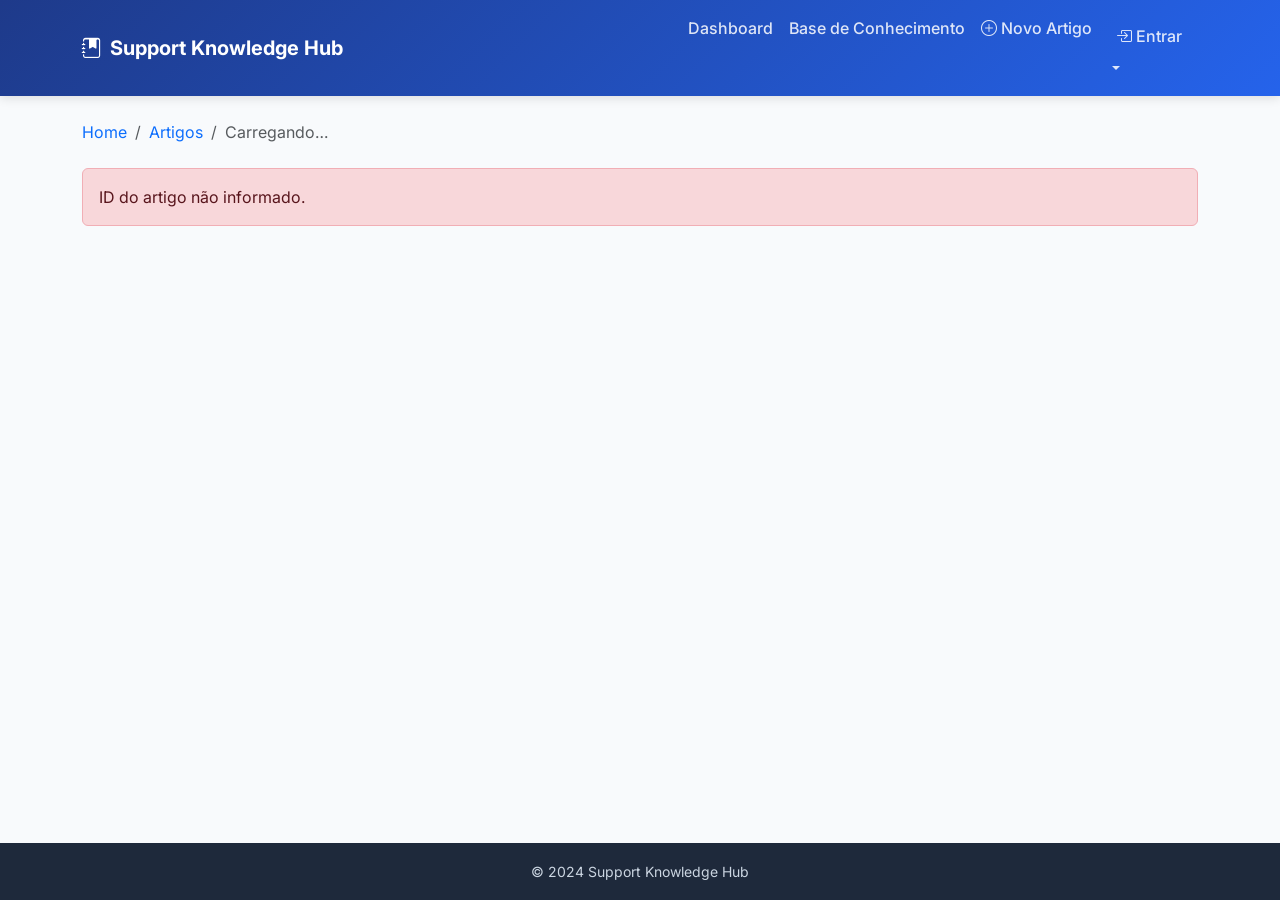
==== docs/artigo-detalhe.html @ cad32fad "fix: remove pasta invalida e organiza docs corretamente" ====
<!DOCTYPE html>
<html lang="pt-BR">
<head>
  <meta charset="UTF-8">
  <meta name="viewport" content="width=device-width, initial-scale=1.0">
  <title>Detalhe do Artigo — Support Knowledge Hub</title>
  <link href="https://cdn.jsdelivr.net/npm/bootstrap@5.3.0/dist/css/bootstrap.min.css" rel="stylesheet">
  <link href="https://cdn.jsdelivr.net/npm/bootstrap-icons@1.10.5/font/bootstrap-icons.css" rel="stylesheet">
  <link href="css/style.css" rel="stylesheet">
</head>
<body>

<nav class="navbar navbar-expand-lg navbar-dark sticky-top">
  <div class="container">
    <a class="navbar-brand fw-bold" href="index.html">
      <i class="bi bi-journal-bookmark-fill me-2"></i>Support Knowledge Hub
    </a>
    <button class="navbar-toggler" type="button" data-bs-toggle="collapse" data-bs-target="#nav">
      <span class="navbar-toggler-icon"></span>
    </button>
    <div class="collapse navbar-collapse" id="nav">
      <ul class="navbar-nav ms-auto">
        <li class="nav-item"><a class="nav-link" href="index.html">Dashboard</a></li>
        <li class="nav-item"><a class="nav-link" href="artigos.html">Base de Conhecimento</a></li>
        <li class="nav-item"><a class="nav-link" href="criar-artigo.html"><i class="bi bi-plus-circle me-1"></i>Novo Artigo</a></li>
        <li class="nav-item dropdown">
          <a class="nav-link dropdown-toggle" href="#" id="usuarioDropdown" role="button" data-bs-toggle="dropdown">
            <i class="bi bi-person-circle"></i> Entrar
          </a>
          <ul class="dropdown-menu dropdown-menu-end">
            <li><a class="dropdown-item" href="perfil.html"><i class="bi bi-gear me-2"></i>Perfil</a></li>
            <li><hr class="dropdown-divider"></li>
            <li><a class="dropdown-item" href="#" onclick="logout()"><i class="bi bi-box-arrow-right me-2"></i>Logout</a></li>
          </ul>
        </li>
      </ul>
    </div>
  </div>
</nav>

<main class="container main-wrapper py-4 mb-5">

  <!-- Breadcrumb -->
  <nav aria-label="breadcrumb" class="mb-4">
    <ol class="breadcrumb">
      <li class="breadcrumb-item"><a href="index.html" class="text-decoration-none">Home</a></li>
      <li class="breadcrumb-item"><a href="artigos.html" class="text-decoration-none">Artigos</a></li>
      <li class="breadcrumb-item active text-truncate" id="breadcrumb-titulo" style="max-width:400px">Carregando…</li>
    </ol>
  </nav>

  <div id="artigo-conteudo">

    <!-- Header -->
    <div class="article-header mb-4">
      <div class="d-flex justify-content-between align-items-start flex-wrap gap-2 mb-3">
        <div>
          <span class="badge fs-6 me-1" id="badge-sistema"><i class="bi bi-clock"></i> …</span>
          <span class="badge bg-secondary fs-6" id="badge-categoria">…</span>
        </div>
        <div class="d-flex align-items-center gap-2 text-muted small">
          <span title="Visualizações"><i class="bi bi-eye text-primary"></i> <span id="info-views">0</span> viz.</span>
          <button class="btn btn-sm btn-outline-secondary" onclick="window.print()">
            <i class="bi bi-printer"></i> Imprimir
          </button>
        </div>
      </div>

      <h1 class="display-6 fw-bold text-dark mb-4" id="artigo-titulo">Carregando…</h1>

      <div class="d-flex align-items-center text-muted small border-top pt-3 flex-wrap gap-3">
        <span><i class="bi bi-person-fill text-primary"></i> Autor: <strong id="info-autor">…</strong></span>
        <span><i class="bi bi-calendar-event-fill text-primary"></i> Publicado em: <strong id="info-data">…</strong></span>
      </div>
    </div>

    <div class="row">
      <!-- Conteúdo principal -->
      <div class="col-lg-8">
        <div class="article-content mb-4">

          <h4 class="section-title">
            <i class="bi bi-exclamation-triangle-fill text-danger me-2"></i>Descrição do Problema
          </h4>
          <div class="fs-6 lh-lg text-secondary" id="artigo-problema">
            <div class="spinner-border text-primary spinner-border-sm"></div> Carregando…
          </div>

          <h4 class="section-title mt-5">
            <i class="bi bi-wrench-adjustable-circle-fill text-success me-2"></i>Solução
          </h4>
          <div class="fs-6 lh-lg text-dark" id="artigo-solucao">
            <div class="spinner-border text-primary spinner-border-sm"></div> Carregando…
          </div>

        </div>
      </div>

      <!-- Ações -->
      <div class="col-lg-4">
        <div class="card shadow-sm border-0 bg-light mb-3">
          <div class="card-body">
            <h5 class="card-title fw-bold mb-3 border-bottom pb-2">Ações Rápidas</h5>
            <div class="d-grid gap-2">
              <a href="criar-artigo.html" class="btn btn-outline-primary text-start">
                <i class="bi bi-copy me-2"></i>Novo Artigo
              </a>
              <button class="btn btn-outline-secondary text-start"
                onclick="navigator.clipboard.writeText(window.location.href); alert('Link copiado!')">
                <i class="bi bi-link-45deg me-2"></i>Copiar Link
              </button>
            </div>
          </div>
        </div>

        <!-- Ações admin (ocultas por padrão) -->
        <div class="card shadow-sm border-danger d-none" id="acoes-admin">
          <div class="card-body">
            <h5 class="card-title fw-bold mb-3 text-danger border-bottom pb-2">
              <i class="bi bi-shield-lock me-1"></i>Admin
            </h5>
            <div class="d-grid gap-2">
              <button class="btn btn-outline-danger" data-action="delete">
                <i class="bi bi-trash me-2"></i>Excluir Artigo
              </button>
            </div>
          </div>
        </div>
      </div>
    </div>

  </div><!-- /artigo-conteudo -->
</main>

<footer>
  <div class="container"><p class="mb-0">&copy; 2024 Support Knowledge Hub</p></div>
</footer>

<script src="https://cdn.jsdelivr.net/npm/bootstrap@5.3.0/dist/js/bootstrap.bundle.min.js"></script>
<script src="js/api.js"></script>
<script src="js/auth.js"></script>
<script src="js/app.js"></script>
</body>
</html>
---- docs/css/style.css ----
@import url('https://fonts.googleapis.com/css2?family=Inter:wght@300;400;500;600;700&display=swap');

:root {
    --primary:   #2563eb;
    --primary-d: #1d4ed8;
    --secondary: #475569;
    --bg:        #f8fafc;
    --text:      #1e293b;
    --radius:    12px;
    --shadow:    0 4px 6px rgba(0,0,0,.04);
}

*, *::before, *::after { box-sizing: border-box; }

body {
    font-family: 'Inter', sans-serif;
    background: var(--bg);
    color: var(--text);
    display: flex;
    flex-direction: column;
    min-height: 100vh;
    margin: 0;
}

/* ── Navbar ─────────────────────────────────────────────────────────────── */
.navbar {
    background: linear-gradient(135deg, #1e3a8a, var(--primary)) !important;
    box-shadow: 0 2px 10px rgba(0,0,0,.12);
}
.navbar-brand { font-weight: 700; color: #fff !important; }
.nav-link      { color: rgba(255,255,255,.85) !important; font-weight: 500; }
.nav-link:hover, .nav-link.active { color: #fff !important; }

/* ── Layout ─────────────────────────────────────────────────────────────── */
.main-wrapper { flex: 1; }

/* ── Cards ──────────────────────────────────────────────────────────────── */
.article-card {
    border: none !important;
    border-radius: var(--radius);
    transition: transform .2s, box-shadow .2s;
}
.article-card:hover {
    transform: translateY(-4px);
    box-shadow: 0 10px 24px rgba(0,0,0,.08) !important;
}

/* ── Sidebar de filtros ─────────────────────────────────────────────────── */
.filter-sidebar {
    background: #fff;
    border-radius: var(--radius);
    padding: 20px;
    box-shadow: var(--shadow);
}

/* ── Artigo detalhe ─────────────────────────────────────────────────────── */
.article-header,
.article-content {
    background: #fff;
    border-radius: var(--radius);
    padding: 28px 32px;
    box-shadow: var(--shadow);
}
.article-header { margin-bottom: 20px; }
.section-title {
    color: var(--primary);
    font-weight: 600;
    padding-bottom: 8px;
    border-bottom: 2px solid #e2e8f0;
    margin: 24px 0 14px;
}

/* ── Forms ──────────────────────────────────────────────────────────────── */
.form-control, .form-select {
    border-radius: 8px;
    padding: 10px 14px;
    border: 1px solid #cbd5e1;
}
.form-control:focus, .form-select:focus {
    border-color: var(--primary);
    box-shadow: 0 0 0 .25rem rgba(37,99,235,.2);
}

/* ── Buttons ────────────────────────────────────────────────────────────── */
.btn-primary {
    background: var(--primary);
    border: none;
    border-radius: 8px;
    font-weight: 500;
}
.btn-primary:hover { background: var(--primary-d); }

/* ── Footer ─────────────────────────────────────────────────────────────── */
footer {
    background: #1e293b;
    color: #cbd5e1;
    padding: 18px 0;
    margin-top: auto;
    text-align: center;
    font-size: .875rem;
}

/* ── Spinner overlay ────────────────────────────────────────────────────── */
#loading-overlay {
    display: none;
    position: fixed;
    inset: 0;
    background: rgba(255,255,255,.6);
    z-index: 9999;
    align-items: center;
    justify-content: center;
}
#loading-overlay.show { display: flex; }
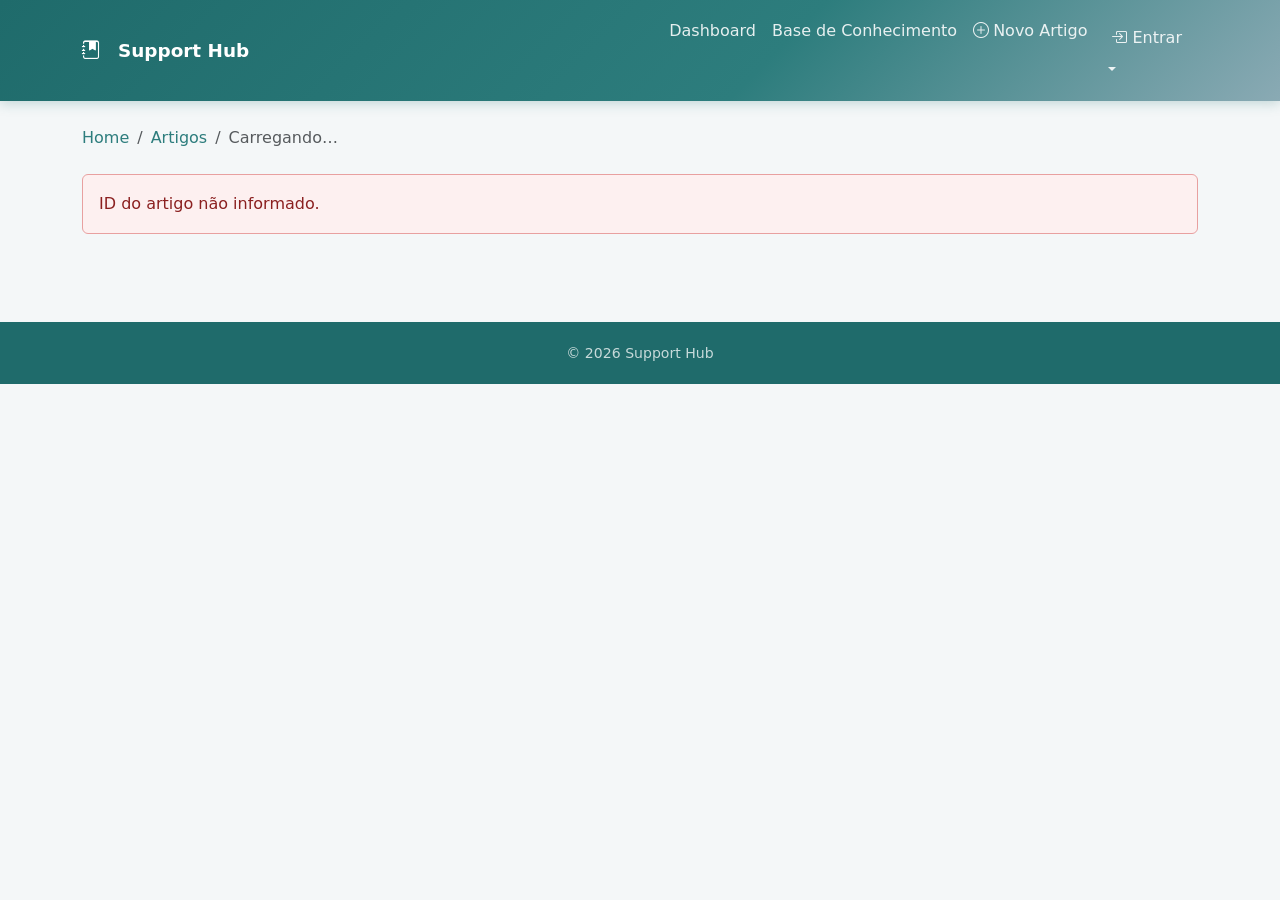
==== commit c9a14bbd: "update name Support Hub" ====
--- a/docs/artigo-detalhe.html
+++ b/docs/artigo-detalhe.html
@@ -3,7 +3,7 @@
 <head>
   <meta charset="UTF-8">
   <meta name="viewport" content="width=device-width, initial-scale=1.0">
-  <title>Detalhe do Artigo — Support Knowledge Hub</title>
+  <title>Detalhe do Artigo — Support Hub</title>
   <link href="https://cdn.jsdelivr.net/npm/bootstrap@5.3.0/dist/css/bootstrap.min.css" rel="stylesheet">
   <link href="https://cdn.jsdelivr.net/npm/bootstrap-icons@1.10.5/font/bootstrap-icons.css" rel="stylesheet">
   <link href="css/style.css" rel="stylesheet">
@@ -13,7 +13,7 @@
 <nav class="navbar navbar-expand-lg navbar-dark sticky-top">
   <div class="container">
     <a class="navbar-brand fw-bold" href="index.html">
-      <i class="bi bi-journal-bookmark-fill me-2"></i>Support Knowledge Hub
+      <i class="bi bi-journal-bookmark-fill me-2"></i>Support Hub
     </a>
     <button class="navbar-toggler" type="button" data-bs-toggle="collapse" data-bs-target="#nav">
       <span class="navbar-toggler-icon"></span>
@@ -133,7 +133,7 @@
 </main>
 
 <footer>
-  <div class="container"><p class="mb-0">&copy; 2024 Support Knowledge Hub</p></div>
+  <div class="container"><p class="mb-0">&copy; 2026 Support Hub</p></div>
 </footer>
 
 <script src="https://cdn.jsdelivr.net/npm/bootstrap@5.3.0/dist/js/bootstrap.bundle.min.js"></script>
--- a/docs/css/style.css
+++ b/docs/css/style.css
@@ -1,113 +1,357 @@
-@import url('https://fonts.googleapis.com/css2?family=Inter:wght@300;400;500;600;700&display=swap');
+/* ============================================================
+   Support Knowledge Hub — Design System
+   Cores baseadas na identidade visual da logo
+   ============================================================ */
 
 :root {
-    --primary:   #2563eb;
-    --primary-d: #1d4ed8;
-    --secondary: #475569;
-    --bg:        #f8fafc;
-    --text:      #1e293b;
-    --radius:    12px;
-    --shadow:    0 4px 6px rgba(0,0,0,.04);
-}
-
-*, *::before, *::after { box-sizing: border-box; }
+    --teal-dark:    #1F6B6B;
+    --teal-main:    #2D7D7D;
+    --teal-mid:     #3D9494;
+    --teal-light:   #5AAFAF;
+    --slate-main:   #8AAAB4;
+    --slate-light:  #B8CDD4;
+    --slate-xlight: #E8F0F3;
+    --bg-page:      #F4F7F8;
+    --bg-card:      #FFFFFF;
+    --text-primary: #1A2E2E;
+    --text-secondary: #4A6B6B;
+    --text-muted:   #7A9A9A;
+    --border:       #D0E2E2;
+    --shadow-sm:    0 1px 4px rgba(45,125,125,.10);
+    --shadow-md:    0 4px 16px rgba(45,125,125,.13);
+    --radius:       10px;
+}
+
+/* ── Reset & Base ─────────────────────────────────────────── */
+*, *::before, *::after { box-sizing: border-box; margin: 0; padding: 0; }
 
 body {
-    font-family: 'Inter', sans-serif;
-    background: var(--bg);
-    color: var(--text);
+    font-family: 'Segoe UI', system-ui, -apple-system, sans-serif;
+    background: var(--bg-page);
+    color: var(--text-primary);
+    line-height: 1.6;
+    min-height: 100vh;
+}
+
+a { color: var(--teal-main); text-decoration: none; }
+a:hover { color: var(--teal-dark); text-decoration: underline; }
+
+/* ── Navbar ───────────────────────────────────────────────── */
+.navbar {
+    background: linear-gradient(135deg, var(--teal-dark) 0%, var(--teal-main) 60%, var(--slate-main) 100%);
+    box-shadow: 0 2px 12px rgba(31,107,107,.25);
+    padding: .75rem 1.5rem;
+}
+
+.navbar-brand {
+    display: flex;
+    align-items: center;
+    gap: 10px;
+    font-weight: 700;
+    font-size: 1.15rem;
+    color: #fff !important;
+    text-decoration: none;
+}
+
+.navbar-brand img {
+    height: 36px;
+    width: auto;
+    filter: brightness(0) invert(1);  /* logo fica branca na navbar */
+}
+
+.navbar-brand span { color: #fff; }
+
+.navbar .nav-link {
+    color: rgba(255,255,255,.88) !important;
+    font-weight: 500;
+    padding: .4rem .85rem;
+    border-radius: 6px;
+    transition: background .18s;
+}
+
+.navbar .nav-link:hover,
+.navbar .nav-link.active {
+    background: rgba(255,255,255,.15);
+    color: #fff !important;
+}
+
+.navbar .btn-outline-light {
+    border-color: rgba(255,255,255,.6);
+    color: #fff;
+    font-weight: 500;
+}
+.navbar .btn-outline-light:hover {
+    background: rgba(255,255,255,.18);
+    border-color: #fff;
+}
+
+/* ── Hero / Search ────────────────────────────────────────── */
+.hero {
+    background: linear-gradient(135deg, var(--teal-dark) 0%, var(--teal-main) 55%, var(--slate-main) 100%);
+    color: #fff;
+    padding: 3rem 1.5rem 2.5rem;
+    text-align: center;
+}
+
+.hero h1 { font-size: 2rem; font-weight: 700; margin-bottom: .5rem; }
+.hero p  { opacity: .88; font-size: 1.05rem; margin-bottom: 1.5rem; }
+
+.search-box {
+    display: flex;
+    max-width: 560px;
+    margin: 0 auto;
+    border-radius: 50px;
+    overflow: hidden;
+    box-shadow: 0 4px 20px rgba(0,0,0,.18);
+}
+
+.search-box input {
+    flex: 1;
+    border: none;
+    padding: .75rem 1.25rem;
+    font-size: 1rem;
+    outline: none;
+    color: var(--text-primary);
+}
+
+.search-box button {
+    background: var(--teal-dark);
+    color: #fff;
+    border: none;
+    padding: .75rem 1.5rem;
+    font-weight: 600;
+    cursor: pointer;
+    transition: background .18s;
+}
+.search-box button:hover { background: #155555; }
+
+/* ── Cards ────────────────────────────────────────────────── */
+.card {
+    background: var(--bg-card);
+    border: 1px solid var(--border);
+    border-radius: var(--radius);
+    box-shadow: var(--shadow-sm);
+    transition: box-shadow .2s, transform .2s;
+    overflow: hidden;
+}
+
+.card:hover {
+    box-shadow: var(--shadow-md);
+    transform: translateY(-2px);
+}
+
+.card-header {
+    background: linear-gradient(90deg, var(--teal-dark), var(--teal-main));
+    color: #fff;
+    font-weight: 600;
+    padding: .75rem 1.1rem;
+    border-bottom: none;
+    display: flex;
+    align-items: center;
+    gap: 8px;
+}
+
+.card-body { padding: 1.1rem; }
+
+/* ── Artigo card ──────────────────────────────────────────── */
+.artigo-card {
+    border-left: 4px solid var(--teal-main);
+    padding: 1rem 1.1rem;
+    background: var(--bg-card);
+    border-radius: var(--radius);
+    box-shadow: var(--shadow-sm);
+    margin-bottom: .75rem;
+    transition: box-shadow .2s, transform .2s;
+}
+.artigo-card:hover {
+    box-shadow: var(--shadow-md);
+    transform: translateY(-2px);
+    border-left-color: var(--teal-dark);
+}
+
+.artigo-card h5 {
+    color: var(--teal-dark);
+    font-weight: 600;
+    margin-bottom: .3rem;
+}
+
+.artigo-card p { color: var(--text-secondary); font-size: .93rem; }
+
+/* ── Badges / Tags ────────────────────────────────────────── */
+.badge-sistema {
+    background: var(--teal-main);
+    color: #fff;
+    font-size: .75rem;
+    padding: 3px 10px;
+    border-radius: 20px;
+    font-weight: 600;
+}
+
+.badge-categoria {
+    background: var(--slate-xlight);
+    color: var(--teal-dark);
+    font-size: .75rem;
+    padding: 3px 10px;
+    border-radius: 20px;
+    font-weight: 600;
+    border: 1px solid var(--border);
+}
+
+/* ── Buttons ──────────────────────────────────────────────── */
+.btn-primary {
+    background: var(--teal-main);
+    border-color: var(--teal-main);
+    color: #fff;
+    font-weight: 500;
+}
+.btn-primary:hover, .btn-primary:focus {
+    background: var(--teal-dark);
+    border-color: var(--teal-dark);
+    color: #fff;
+}
+
+.btn-outline-primary {
+    color: var(--teal-main);
+    border-color: var(--teal-main);
+}
+.btn-outline-primary:hover {
+    background: var(--teal-main);
+    border-color: var(--teal-main);
+    color: #fff;
+}
+
+.btn-secondary {
+    background: var(--slate-main);
+    border-color: var(--slate-main);
+    color: #fff;
+}
+.btn-secondary:hover {
+    background: #6d909d;
+    border-color: #6d909d;
+    color: #fff;
+}
+
+/* ── Forms ────────────────────────────────────────────────── */
+.form-control:focus, .form-select:focus {
+    border-color: var(--teal-light);
+    box-shadow: 0 0 0 3px rgba(45,125,125,.18);
+    outline: none;
+}
+
+.form-label { color: var(--text-secondary); font-weight: 500; font-size: .93rem; }
+
+/* ── Auth pages ───────────────────────────────────────────── */
+.auth-wrapper {
+    min-height: 100vh;
+    display: flex;
+    align-items: center;
+    justify-content: center;
+    background: linear-gradient(135deg, var(--teal-dark) 0%, var(--teal-main) 55%, var(--slate-main) 100%);
+    padding: 2rem 1rem;
+}
+
+.auth-card {
+    background: #fff;
+    border-radius: 16px;
+    padding: 2.5rem 2rem;
+    width: 100%;
+    max-width: 420px;
+    box-shadow: 0 8px 40px rgba(31,107,107,.22);
+}
+
+.auth-logo {
     display: flex;
     flex-direction: column;
-    min-height: 100vh;
+    align-items: center;
+    gap: 10px;
+    margin-bottom: 1.75rem;
+}
+
+.auth-logo img {
+    height: 72px;
+    width: auto;
+}
+
+.auth-logo h4 {
+    color: var(--teal-dark);
+    font-weight: 700;
+    font-size: 1.3rem;
     margin: 0;
 }
 
-/* ── Navbar ─────────────────────────────────────────────────────────────── */
-.navbar {
-    background: linear-gradient(135deg, #1e3a8a, var(--primary)) !important;
-    box-shadow: 0 2px 10px rgba(0,0,0,.12);
-}
-.navbar-brand { font-weight: 700; color: #fff !important; }
-.nav-link      { color: rgba(255,255,255,.85) !important; font-weight: 500; }
-.nav-link:hover, .nav-link.active { color: #fff !important; }
-
-/* ── Layout ─────────────────────────────────────────────────────────────── */
-.main-wrapper { flex: 1; }
-
-/* ── Cards ──────────────────────────────────────────────────────────────── */
-.article-card {
-    border: none !important;
+/* ── Section titles ───────────────────────────────────────── */
+.section-title {
+    display: flex;
+    align-items: center;
+    gap: 8px;
+    font-size: 1.1rem;
+    font-weight: 700;
+    color: var(--teal-dark);
+    margin-bottom: 1rem;
+    padding-bottom: .5rem;
+    border-bottom: 2px solid var(--border);
+}
+
+/* ── Stats / counters ─────────────────────────────────────── */
+.stat-card {
+    background: linear-gradient(135deg, var(--teal-dark), var(--teal-main));
+    color: #fff;
     border-radius: var(--radius);
-    transition: transform .2s, box-shadow .2s;
-}
-.article-card:hover {
-    transform: translateY(-4px);
-    box-shadow: 0 10px 24px rgba(0,0,0,.08) !important;
-}
-
-/* ── Sidebar de filtros ─────────────────────────────────────────────────── */
-.filter-sidebar {
-    background: #fff;
-    border-radius: var(--radius);
-    padding: 20px;
-    box-shadow: var(--shadow);
-}
-
-/* ── Artigo detalhe ─────────────────────────────────────────────────────── */
-.article-header,
-.article-content {
-    background: #fff;
-    border-radius: var(--radius);
-    padding: 28px 32px;
-    box-shadow: var(--shadow);
-}
-.article-header { margin-bottom: 20px; }
-.section-title {
-    color: var(--primary);
-    font-weight: 600;
-    padding-bottom: 8px;
-    border-bottom: 2px solid #e2e8f0;
-    margin: 24px 0 14px;
-}
-
-/* ── Forms ──────────────────────────────────────────────────────────────── */
-.form-control, .form-select {
-    border-radius: 8px;
-    padding: 10px 14px;
-    border: 1px solid #cbd5e1;
-}
-.form-control:focus, .form-select:focus {
-    border-color: var(--primary);
-    box-shadow: 0 0 0 .25rem rgba(37,99,235,.2);
-}
-
-/* ── Buttons ────────────────────────────────────────────────────────────── */
-.btn-primary {
-    background: var(--primary);
-    border: none;
-    border-radius: 8px;
-    font-weight: 500;
-}
-.btn-primary:hover { background: var(--primary-d); }
-
-/* ── Footer ─────────────────────────────────────────────────────────────── */
+    padding: 1.25rem;
+    text-align: center;
+}
+.stat-card .number { font-size: 2rem; font-weight: 700; }
+.stat-card .label  { font-size: .85rem; opacity: .85; }
+
+/* ── Alerts ───────────────────────────────────────────────── */
+.alert-success {
+    background: #e6f4f1;
+    border-color: var(--teal-light);
+    color: var(--teal-dark);
+}
+.alert-danger { background: #fdf0f0; border-color: #e8a0a0; color: #8b2020; }
+
+/* ── Loading spinner ──────────────────────────────────────── */
+.spinner-border { color: var(--teal-main) !important; }
+
+.loading-placeholder {
+    display: flex;
+    justify-content: center;
+    padding: 2rem;
+}
+
+/* ── Empty state ──────────────────────────────────────────── */
+.empty-state {
+    text-align: center;
+    padding: 3rem 1rem;
+    color: var(--text-muted);
+}
+.empty-state i { font-size: 3rem; margin-bottom: 1rem; color: var(--slate-light); }
+
+/* ── Footer ───────────────────────────────────────────────── */
 footer {
-    background: #1e293b;
-    color: #cbd5e1;
-    padding: 18px 0;
-    margin-top: auto;
+    background: var(--teal-dark);
+    color: rgba(255,255,255,.75);
     text-align: center;
-    font-size: .875rem;
-}
-
-/* ── Spinner overlay ────────────────────────────────────────────────────── */
-#loading-overlay {
-    display: none;
-    position: fixed;
-    inset: 0;
-    background: rgba(255,255,255,.6);
-    z-index: 9999;
-    align-items: center;
-    justify-content: center;
-}
-#loading-overlay.show { display: flex; }
+    padding: 1.25rem;
+    font-size: .88rem;
+    margin-top: 3rem;
+}
+
+/* ── Utilities ────────────────────────────────────────────── */
+.text-teal   { color: var(--teal-main) !important; }
+.bg-teal     { background: var(--teal-main) !important; color: #fff; }
+.border-teal { border-color: var(--teal-main) !important; }
+
+.page-container {
+    max-width: 1100px;
+    margin: 2rem auto;
+    padding: 0 1rem;
+}
+
+/* ── Responsive ───────────────────────────────────────────── */
+@media (max-width: 768px) {
+    .hero h1 { font-size: 1.5rem; }
+    .auth-card { padding: 1.75rem 1.25rem; }
+    .page-container { margin: 1rem auto; }
+}
